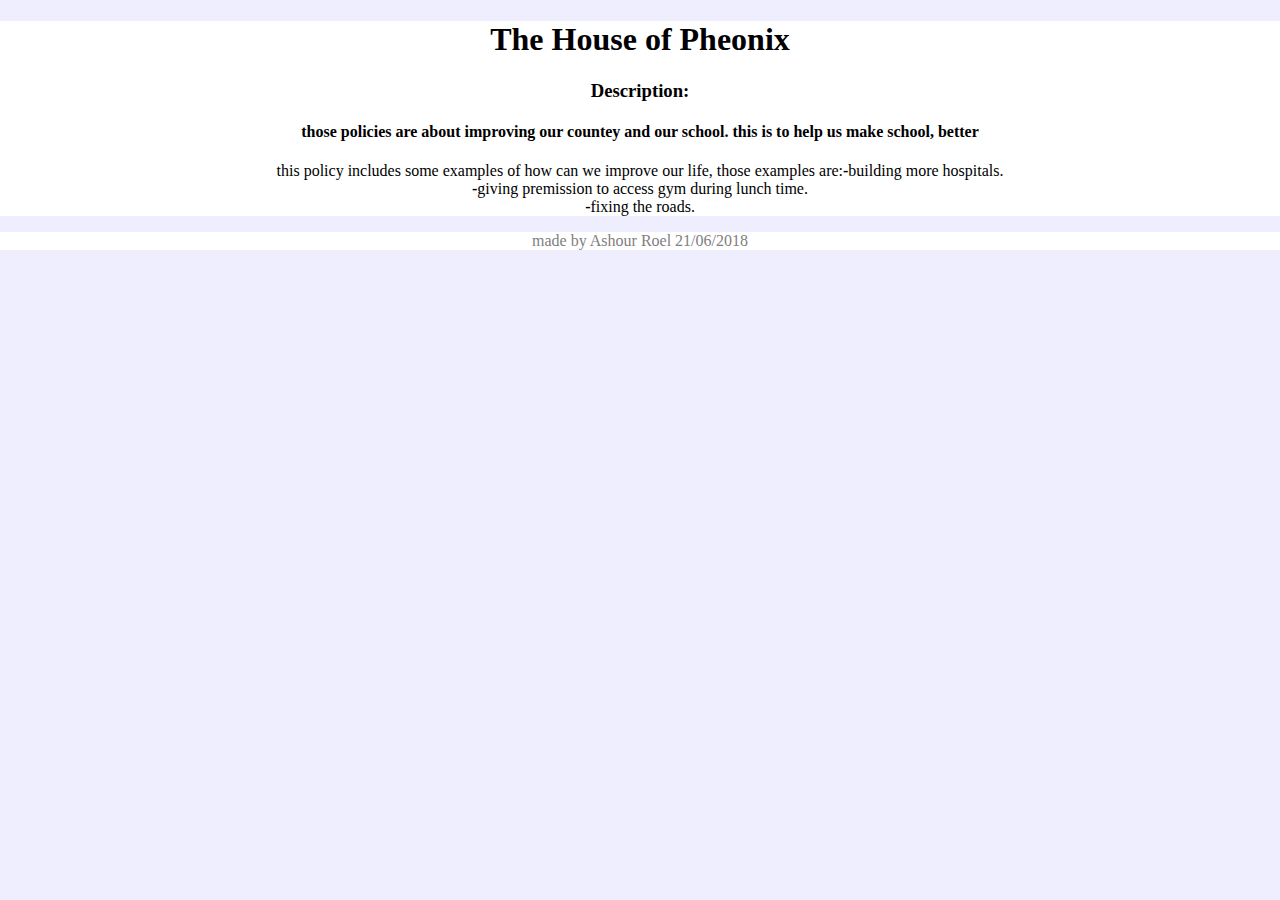
==== index.html @ e772906d "Update index.html" ====
<!DOCTYPE HTML>
<html>
  <head>
    <title>our policie</title>
    <link href="/Css/style.css" rel="stylesheet"/>
  </head>
  <body>
    <div width="100">
      <h1>The House of Pheonix</h1>
      <h3><b>Description:</b></h3>
      <h4>those policies are about improving our countey and our school. this is to help us make school, better</h4>
      <p>this policy includes some examples of how can we improve our life, those examples are:<b>-</b>building more hospitals.<br><b>-</b>giving premission to access gym during lunch time.<br><b>-</b>fixing the roads.</p>
    </div>
  </body>
  <footer>
    <div>
      <p class="footer-txt">made by Ashour Roel 21/06/2018
    </div>
  </footer>
</html>
---- Css/style.css ----
body{
  background-color:rgba(200,200,300,0.3);
  text-align:center;
  margin:0;
  padding:0;
}
p{
  font-family:"Palatino LT STD", "Palatino Linotype", "Book Antiqua", serif;
}
h1{
  font-family:"Palatino LT STD", "Palatino Linotype", "Book Antiqua", serif;
}
h3{
  font-family:"Palatino LT STD", "Palatino Linotype", "Book Antiqua", serif; 
}
h4{
  font-family:"Palatino LT STD", "Palatino Linotype", "Book Antiqua", serif;
}
div{
 background-color:white;
 padding:0;
  margin:0;
}
footer{
 text-align:center; 
}
.footer-txt{
 color:gray;
}
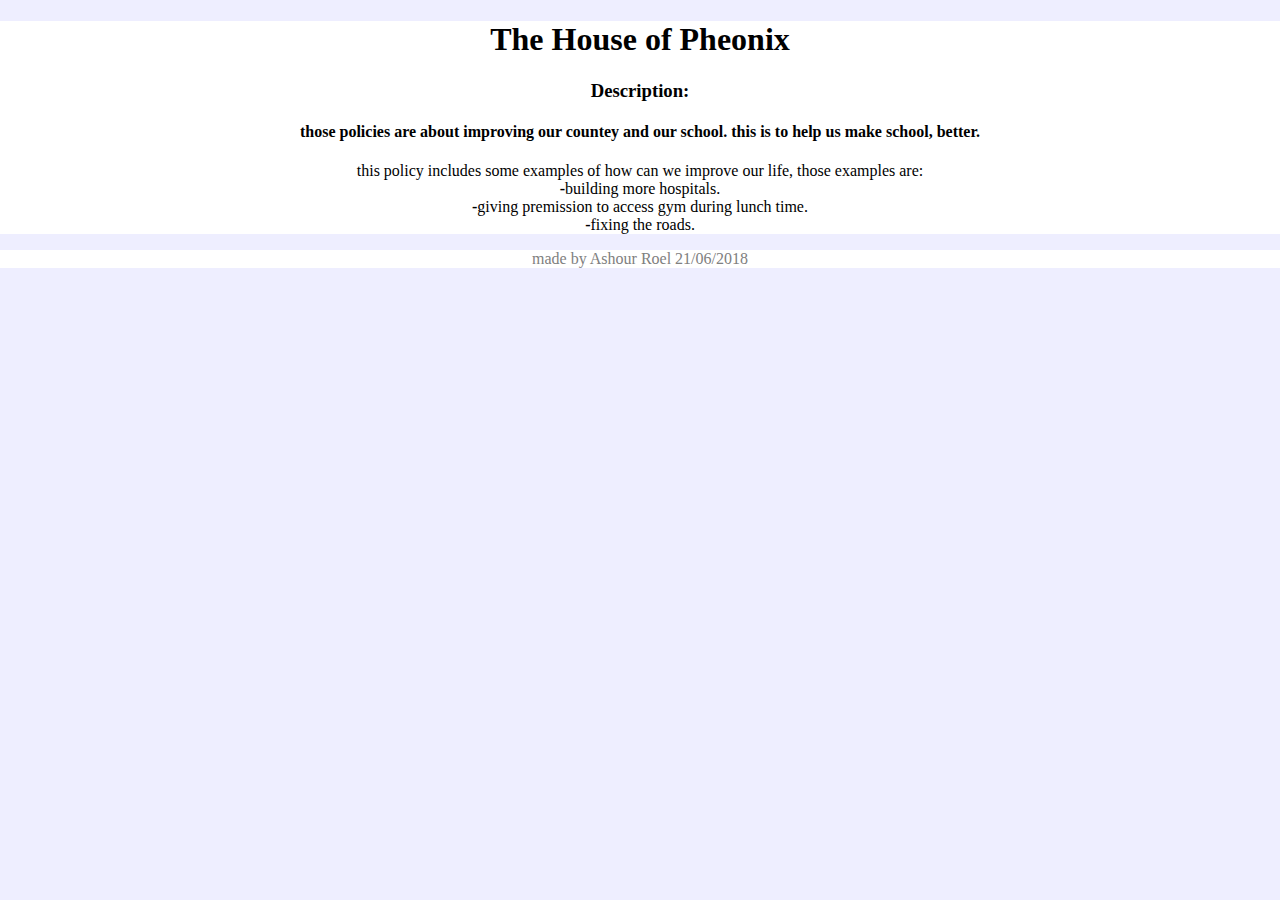
==== commit b00b6bf1: "Update index.html" ====
--- a/index.html
+++ b/index.html
@@ -5,11 +5,11 @@
     <link href="/Css/style.css" rel="stylesheet"/>
   </head>
   <body>
-    <div width="100">
+    <div>
       <h1>The House of Pheonix</h1>
       <h3><b>Description:</b></h3>
-      <h4>those policies are about improving our countey and our school. this is to help us make school, better</h4>
-      <p>this policy includes some examples of how can we improve our life, those examples are:<b>-</b>building more hospitals.<br><b>-</b>giving premission to access gym during lunch time.<br><b>-</b>fixing the roads.</p>
+      <h4>those policies are about improving our countey and our school. this is to help us make school, better.</h4>
+      <p>this policy includes some examples of how can we improve our life, those examples are:<br><b>-</b>building more hospitals.<br><b>-</b>giving premission to access gym during lunch time.<br><b>-</b>fixing the roads.</p>
     </div>
   </body>
   <footer>
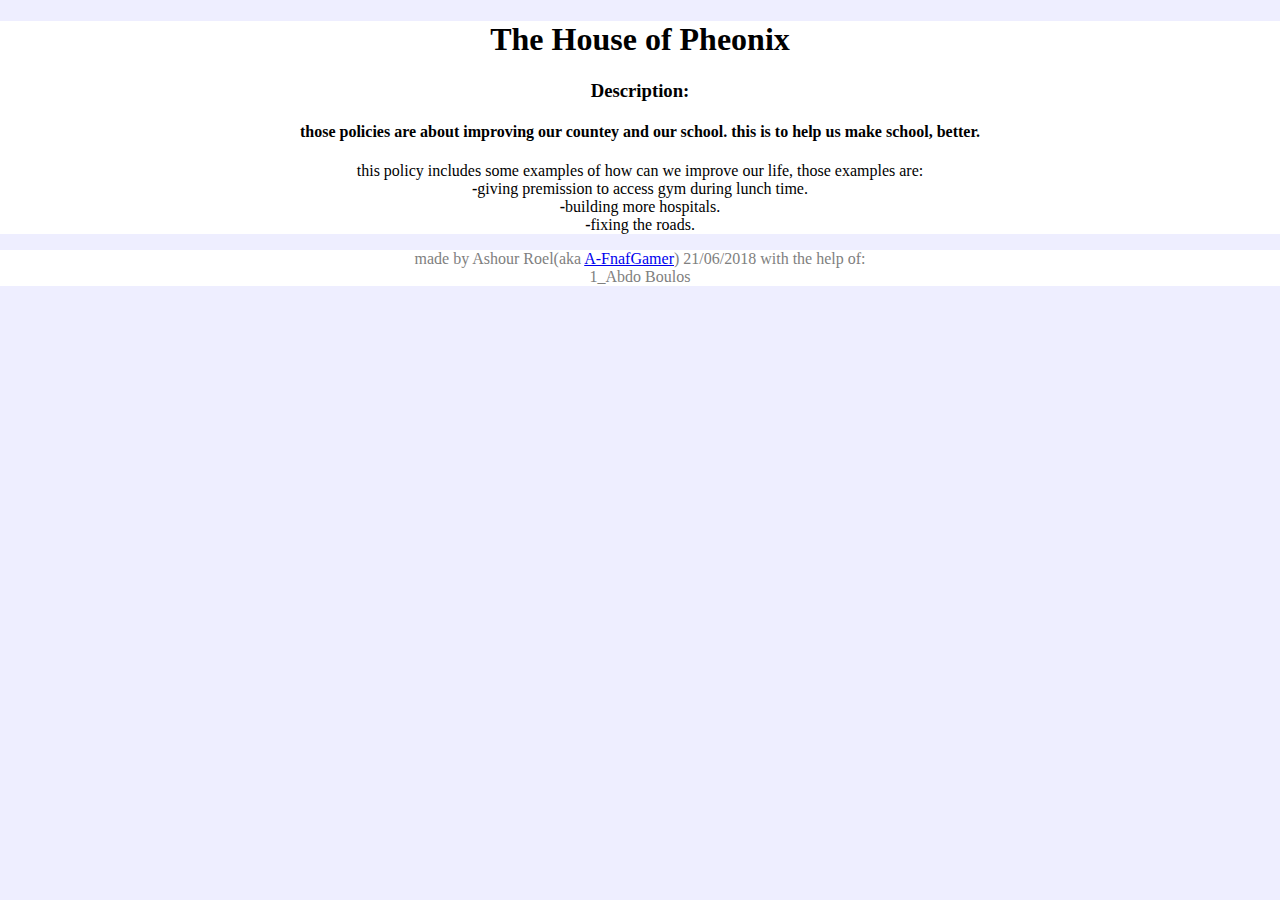
==== commit 063a8001: "Update index.html" ====
--- a/index.html
+++ b/index.html
@@ -9,12 +9,12 @@
       <h1>The House of Pheonix</h1>
       <h3><b>Description:</b></h3>
       <h4>those policies are about improving our countey and our school. this is to help us make school, better.</h4>
-      <p>this policy includes some examples of how can we improve our life, those examples are:<br><b>-</b>building more hospitals.<br><b>-</b>giving premission to access gym during lunch time.<br><b>-</b>fixing the roads.</p>
+      <p>this policy includes some examples of how can we improve our life, those examples are:<br><b>-</b>giving premission to access gym during lunch time.<br><b>-</b>building more hospitals.<br><b>-</b>fixing the roads.</p>
     </div>
   </body>
   <footer>
     <div>
-      <p class="footer-txt">made by Ashour Roel 21/06/2018
+      <p class="footer-txt">made by Ashour Roel(aka <a href="https://github.com/A-FnafGamer">A-FnafGamer</a>) 21/06/2018 with the help of:<br>1_Abdo Boulos</p>
     </div>
   </footer>
 </html>
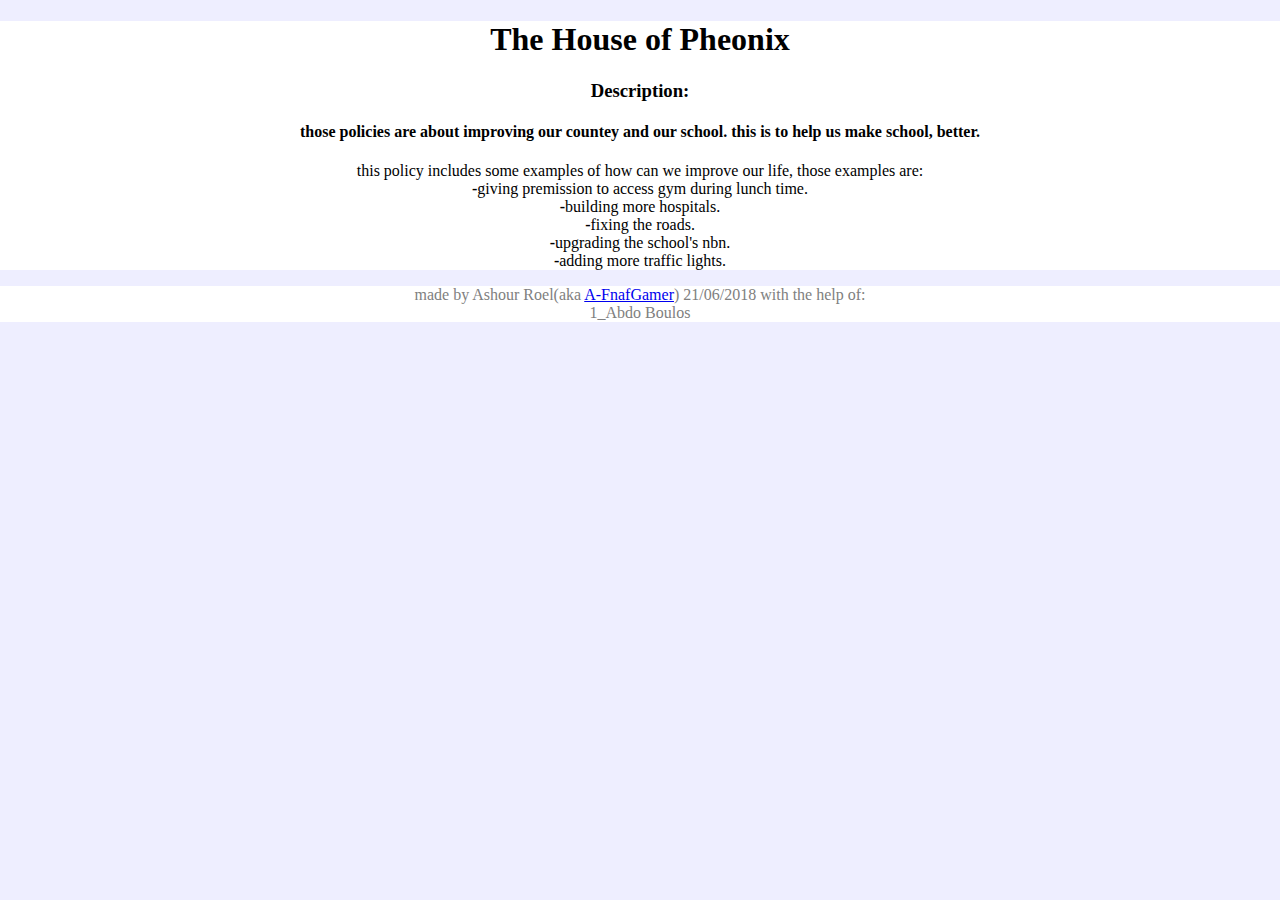
==== commit d86b6301: "Update index.html" ====
--- a/index.html
+++ b/index.html
@@ -9,12 +9,12 @@
       <h1>The House of Pheonix</h1>
       <h3><b>Description:</b></h3>
       <h4>those policies are about improving our countey and our school. this is to help us make school, better.</h4>
-      <p>this policy includes some examples of how can we improve our life, those examples are:<br><b>-</b>giving premission to access gym during lunch time.<br><b>-</b>building more hospitals.<br><b>-</b>fixing the roads.</p>
+      <p>this policy includes some examples of how can we improve our life, those examples are:<br><b>-</b>giving premission to access gym during lunch time.<br><b>-</b>building more hospitals.<br><b>-</b>fixing the roads.<br><b>-</b>upgrading the school's nbn.<br><b>-</b>adding more traffic lights.</p>
     </div>
   </body>
   <footer>
     <div>
-      <p class="footer-txt">made by Ashour Roel(aka <a href="https://github.com/A-FnafGamer">A-FnafGamer</a>) 21/06/2018 with the help of:<br>1_Abdo Boulos</p>
+      <p class="footer-txt">made by Ashour Roel(aka <a href="https://github.com/A-FnafGamer" target="_blank">A-FnafGamer</a>) 21/06/2018 with the help of:<br>1_Abdo Boulos</p>
     </div>
   </footer>
 </html>
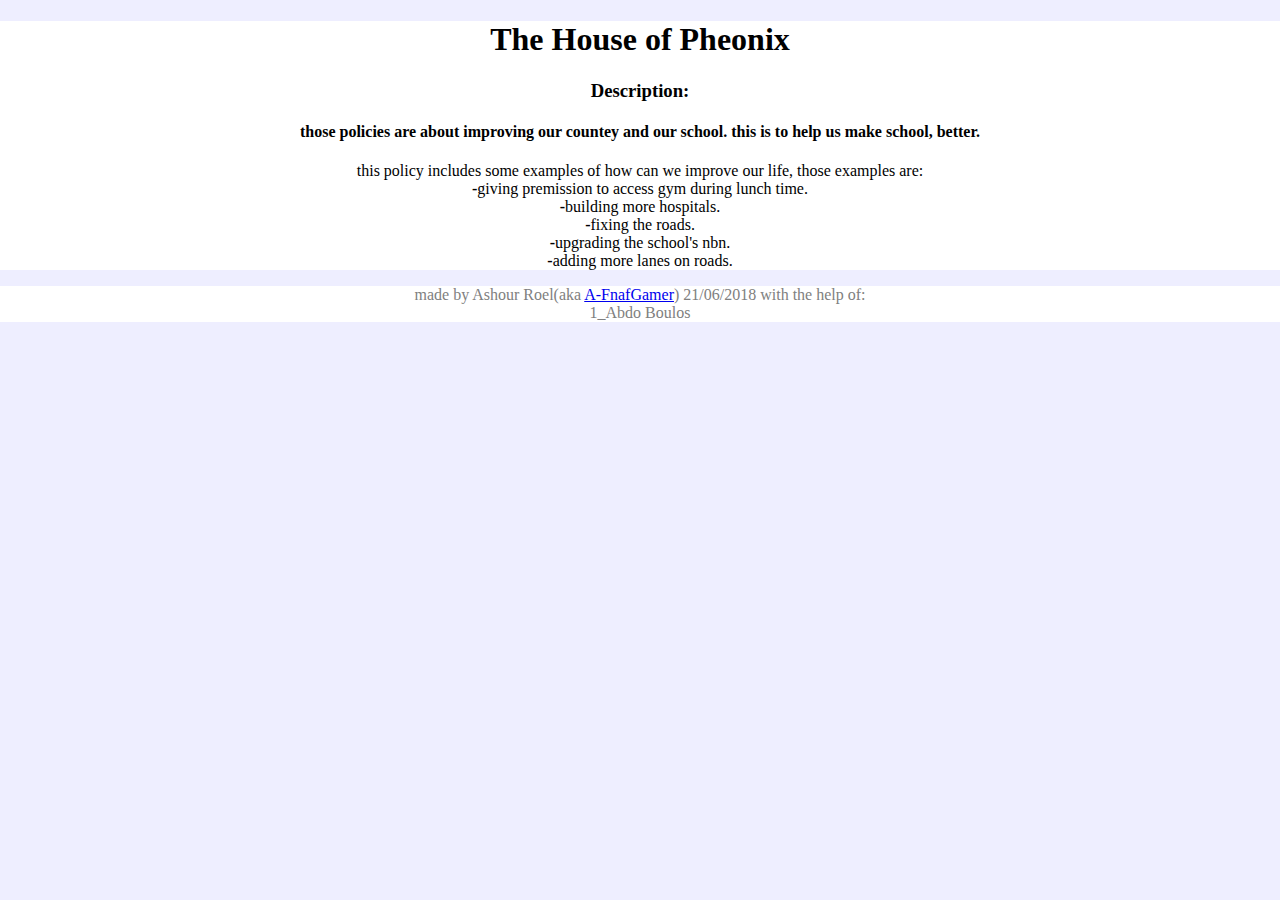
==== commit da12c347: "Update index.html" ====
--- a/index.html
+++ b/index.html
@@ -9,8 +9,9 @@
       <h1>The House of Pheonix</h1>
       <h3><b>Description:</b></h3>
       <h4>those policies are about improving our countey and our school. this is to help us make school, better.</h4>
-      <p>this policy includes some examples of how can we improve our life, those examples are:<br><b>-</b>giving premission to access gym during lunch time.<br><b>-</b>building more hospitals.<br><b>-</b>fixing the roads.<br><b>-</b>upgrading the school's nbn.<br><b>-</b>adding more traffic lights.</p>
+      <p>this policy includes some examples of how can we improve our life, those examples are:<br><b>-</b>giving premission to access gym during lunch time.<br><b>-</b>building more hospitals.<br><b>-</b>fixing the roads.<br><b>-</b>upgrading the school's nbn.<br><b>-</b>adding more lanes on roads.</p>
     </div>
+    <script src="/API/Scripts/BGChangingEffect.js"></script>
   </body>
   <footer>
     <div>
